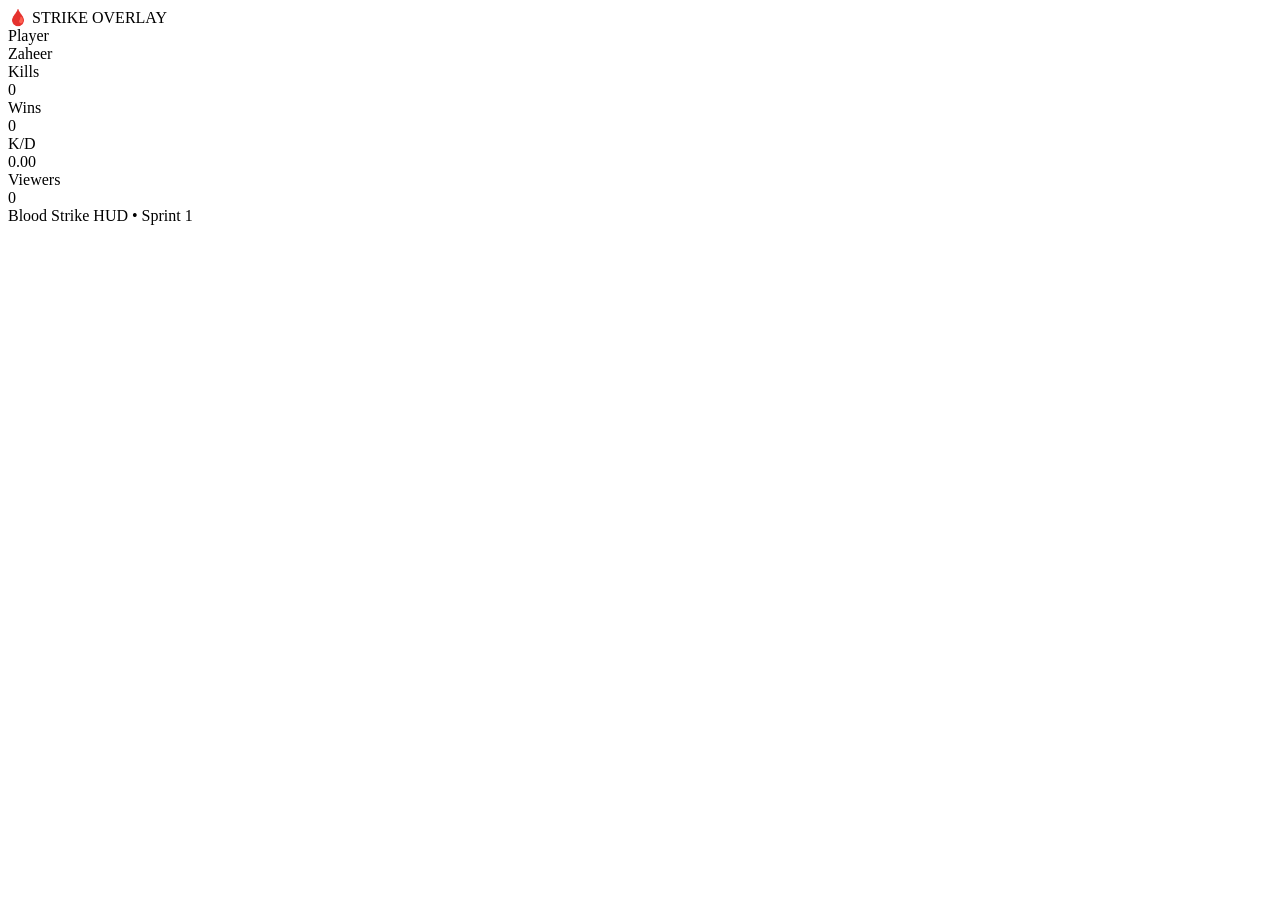
==== index.html @ 4f9eeae1 "move index.html to root folder" ====
<!DOCTYPE html>
<html lang="da">
<head>
    <meta charset="UTF-8">
    <meta name="viewport" content="width=device-width, initial-scale=1.0">
    <title>Strike Overlay</title>

    <link rel="stylesheet" href="style.css">
</head>

<body>

<div id="overlay">

    <div class="panel float">

        <div class="title">
            🩸 STRIKE OVERLAY
        </div>

        <div class="card">

            <div class="label">
                Player
            </div>

            <div class="value" id="playerName">
                Zaheer
            </div>

        </div>

        <div class="divider"></div>

        <div class="card">

            <div class="label">
                Kills
            </div>

            <div class="value" id="kills">
                0
            </div>

        </div>

        <div class="card">

            <div class="label">
                Wins
            </div>

            <div class="value" id="wins">
                0
            </div>

        </div>

        <div class="card">

            <div class="label">
                K/D
            </div>

            <div class="value" id="kd">
                0.00
            </div>

        </div>

        <div class="card">

            <div class="label">
                Viewers
            </div>

            <div class="value" id="viewers">
                0
            </div>

        </div>

        <div class="progress">
            <span></span>
        </div>

        <div class="footer">
            Blood Strike HUD • Sprint 1
        </div>

    </div>

</div>

<script src="script.js"></script>

</body>
</html>
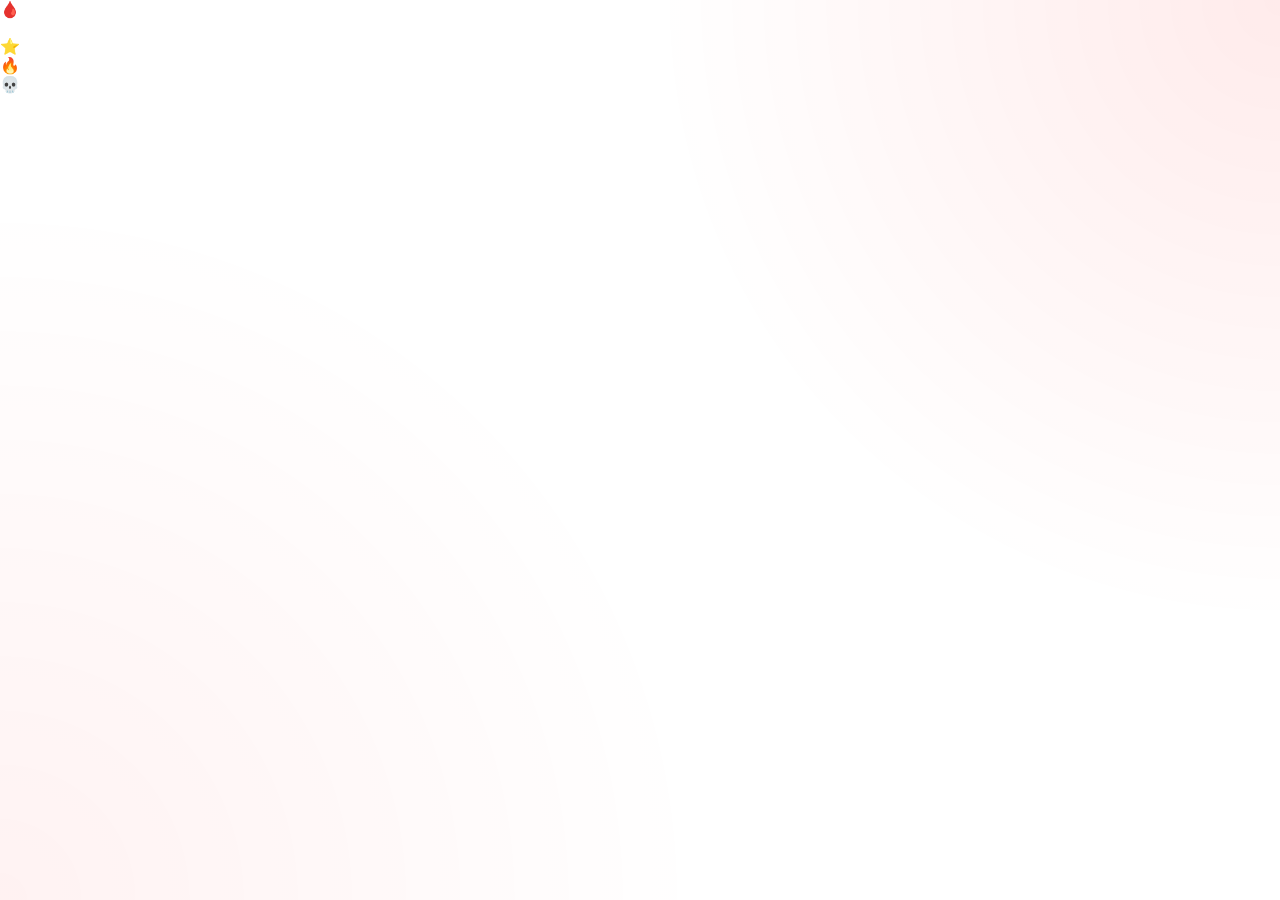
==== commit 19bf8052: "Update index.html" ====
--- a/index.html
+++ b/index.html
@@ -2,90 +2,37 @@
 <html lang="da">
 <head>
     <meta charset="UTF-8">
-    <meta name="viewport" content="width=device-width, initial-scale=1.0">
-    <title>Strike Overlay</title>
-
+    <title>StrikeOverlay</title>
     <link rel="stylesheet" href="style.css">
 </head>
 
 <body>
 
-<div id="overlay">
+<div class="overlay">
 
-    <div class="panel float">
+    <div class="header">
+        🩸 STRIKE OVERLAY
+    </div>
 
-        <div class="title">
-            🩸 STRIKE OVERLAY
+    <div class="rank">
+        GRANDMASTER
+    </div>
+
+    <div class="stats">
+
+        <div>
+            ⭐ RP
+            <span>3842</span>
         </div>
 
-        <div class="card">
-
-            <div class="label">
-                Player
-            </div>
-
-            <div class="value" id="playerName">
-                Zaheer
-            </div>
-
+        <div>
+            🔥 WINS
+            <span>421</span>
         </div>
 
-        <div class="divider"></div>
-
-        <div class="card">
-
-            <div class="label">
-                Kills
-            </div>
-
-            <div class="value" id="kills">
-                0
-            </div>
-
-        </div>
-
-        <div class="card">
-
-            <div class="label">
-                Wins
-            </div>
-
-            <div class="value" id="wins">
-                0
-            </div>
-
-        </div>
-
-        <div class="card">
-
-            <div class="label">
-                K/D
-            </div>
-
-            <div class="value" id="kd">
-                0.00
-            </div>
-
-        </div>
-
-        <div class="card">
-
-            <div class="label">
-                Viewers
-            </div>
-
-            <div class="value" id="viewers">
-                0
-            </div>
-
-        </div>
-
-        <div class="progress">
-            <span></span>
-        </div>
-
-        <div class="footer">
-            Blood Strike HUD • Sprint 1
+        <div>
+            💀 K/D
+            <span>3.48</span>
         </div>
 
     </div>
--- a/style.css
+++ b/style.css
@@ -0,0 +1,306 @@
+/* ===========================
+   Blood Strike Overlay Theme
+   =========================== */
+
+:root{
+    --bg:#0b0b0f;
+    --panel:rgba(20,20,24,.72);
+    --border:rgba(255,60,60,.35);
+    --red:#ff2d2d;
+    --red-glow:#ff4d4d;
+    --white:#ffffff;
+    --text:#d7d7d7;
+    --shadow:0 0 20px rgba(255,45,45,.35);
+}
+
+*{
+    margin:0;
+    padding:0;
+    box-sizing:border-box;
+    font-family:Segoe UI,Tahoma,Geneva,Verdana,sans-serif;
+}
+
+html,
+body{
+    width:100%;
+    height:100%;
+    overflow:hidden;
+    background:transparent;
+    color:var(--white);
+}
+
+/* Background Overlay */
+
+body::before{
+    content:"";
+    position:fixed;
+    inset:0;
+    background:
+        radial-gradient(circle at top right,
+        rgba(255,0,0,.08),
+        transparent 40%),
+        radial-gradient(circle at bottom left,
+        rgba(255,0,0,.05),
+        transparent 45%);
+    pointer-events:none;
+}
+
+/* HUD Container */
+
+#overlay{
+    position:absolute;
+    inset:0;
+    padding:30px;
+}
+
+/* Main Panel */
+
+.panel{
+    width:350px;
+    background:var(--panel);
+
+    backdrop-filter:blur(14px);
+    -webkit-backdrop-filter:blur(14px);
+
+    border:1px solid var(--border);
+
+    border-radius:18px;
+
+    box-shadow:
+        0 0 35px rgba(255,40,40,.15),
+        inset 0 0 12px rgba(255,255,255,.02);
+
+    padding:22px;
+
+    animation:fadeIn .8s ease;
+}
+
+/* Title */
+
+.title{
+    font-size:26px;
+    font-weight:700;
+
+    color:var(--white);
+
+    letter-spacing:1px;
+
+    margin-bottom:18px;
+
+    text-shadow:
+        0 0 10px var(--red),
+        0 0 20px var(--red);
+}
+
+/* Labels */
+
+.label{
+    font-size:13px;
+    text-transform:uppercase;
+    letter-spacing:2px;
+    color:#9a9a9a;
+    margin-bottom:6px;
+}
+
+/* Values */
+
+.value{
+    font-size:30px;
+    font-weight:700;
+    color:white;
+    text-shadow:0 0 12px rgba(255,40,40,.5);
+}
+
+/* Cards */
+
+.card{
+
+    margin-top:18px;
+
+    padding:15px;
+
+    background:rgba(255,255,255,.03);
+
+    border-left:3px solid var(--red);
+
+    border-radius:10px;
+
+    transition:.25s;
+}
+
+.card:hover{
+
+    transform:translateY(-3px);
+
+    box-shadow:var(--shadow);
+
+    border-left-color:#ff6666;
+}
+
+/* Progress */
+
+.progress{
+
+    margin-top:10px;
+
+    width:100%;
+
+    height:8px;
+
+    border-radius:20px;
+
+    background:#222;
+
+    overflow:hidden;
+}
+
+.progress span{
+
+    display:block;
+
+    height:100%;
+
+    width:65%;
+
+    background:linear-gradient(
+        90deg,
+        #b30000,
+        #ff2d2d,
+        #ff8888);
+
+    box-shadow:0 0 15px var(--red);
+
+    animation:pulse 2s infinite;
+}
+
+/* Divider */
+
+.divider{
+
+    margin:18px 0;
+
+    height:1px;
+
+    background:linear-gradient(
+        to right,
+        transparent,
+        rgba(255,0,0,.5),
+        transparent);
+}
+
+/* Footer */
+
+.footer{
+
+    margin-top:18px;
+
+    text-align:center;
+
+    color:#888;
+
+    font-size:12px;
+
+    letter-spacing:1px;
+}
+
+/* Small Glow Dot */
+
+.dot{
+
+    width:10px;
+    height:10px;
+
+    border-radius:50%;
+
+    background:var(--red);
+
+    box-shadow:
+        0 0 10px var(--red),
+        0 0 20px var(--red);
+
+    animation:pulse 1.8s infinite;
+}
+
+/* Animations */
+
+@keyframes fadeIn{
+
+    from{
+        opacity:0;
+        transform:translateY(20px);
+    }
+
+    to{
+        opacity:1;
+        transform:translateY(0);
+    }
+
+}
+
+@keyframes pulse{
+
+    0%{
+        opacity:.7;
+        box-shadow:0 0 5px var(--red);
+    }
+
+    50%{
+        opacity:1;
+        box-shadow:
+            0 0 18px var(--red),
+            0 0 28px var(--red);
+    }
+
+    100%{
+        opacity:.7;
+        box-shadow:0 0 5px var(--red);
+    }
+
+}
+
+/* Floating Effect */
+
+.float{
+
+    animation:float 4s ease-in-out infinite;
+}
+
+@keyframes float{
+
+    0%{
+        transform:translateY(0px);
+    }
+
+    50%{
+        transform:translateY(-5px);
+    }
+
+    100%{
+        transform:translateY(0px);
+    }
+
+}
+
+/* Responsive */
+
+@media(max-width:700px){
+
+    .panel{
+
+        width:100%;
+
+    }
+
+    .title{
+
+        font-size:22px;
+
+    }
+
+    .value{
+
+        font-size:24px;
+
+    }
+
+}
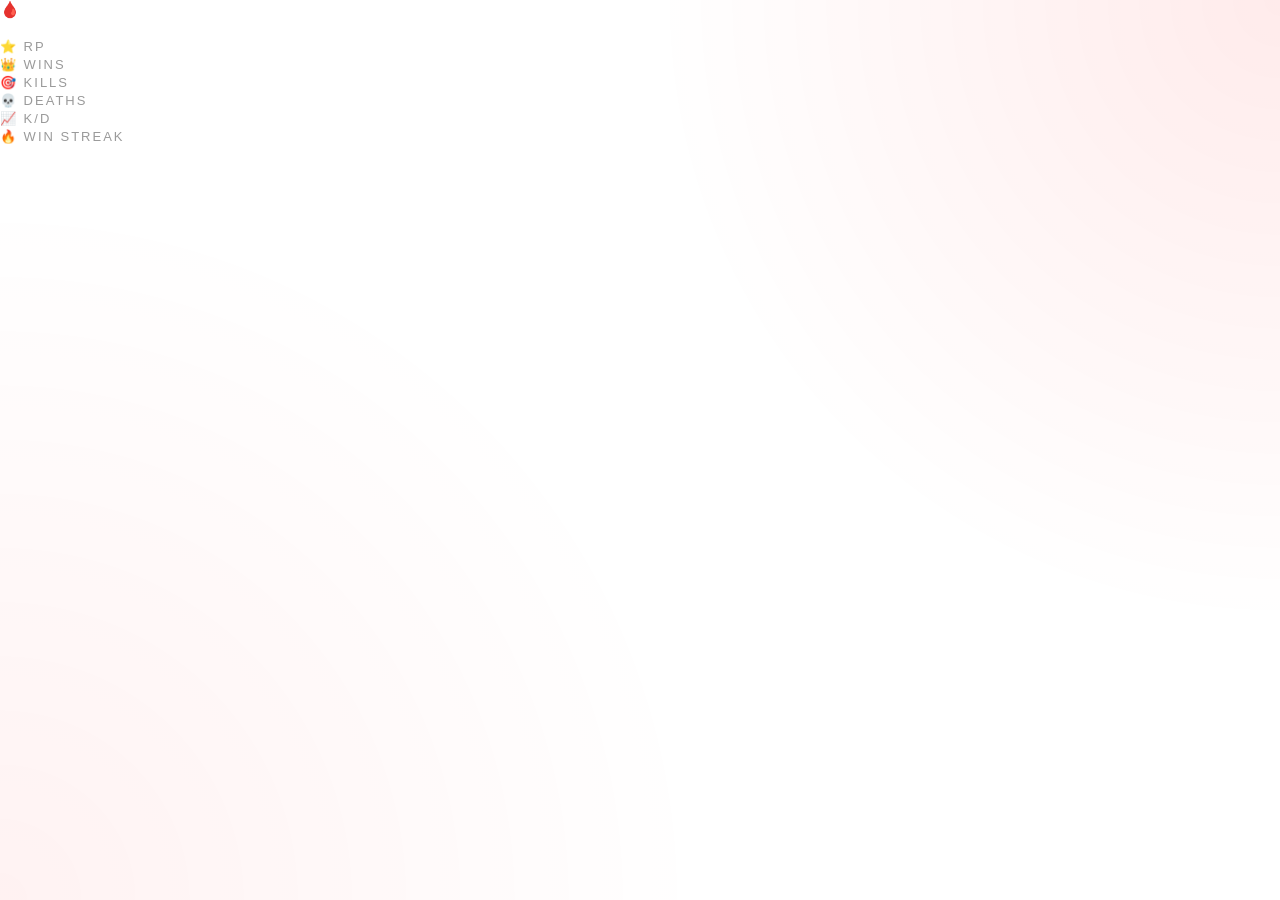
==== commit 18091ac7: "Update index.html" ====
--- a/index.html
+++ b/index.html
@@ -1,8 +1,11 @@
 <!DOCTYPE html>
 <html lang="da">
+
 <head>
     <meta charset="UTF-8">
+    <meta name="viewport" content="width=device-width, initial-scale=1.0">
     <title>StrikeOverlay</title>
+
     <link rel="stylesheet" href="style.css">
 </head>
 
@@ -14,25 +17,40 @@
         🩸 STRIKE OVERLAY
     </div>
 
-    <div class="rank">
-        GRANDMASTER
+    <div class="rank" id="rank">
+        LOADING...
     </div>
 
     <div class="stats">
 
-        <div>
-            ⭐ RP
-            <span>3842</span>
+        <div class="stat">
+            <span class="label">⭐ RP</span>
+            <span id="rp">0</span>
         </div>
 
-        <div>
-            🔥 WINS
-            <span>421</span>
+        <div class="stat">
+            <span class="label">👑 Wins</span>
+            <span id="wins">0</span>
         </div>
 
-        <div>
-            💀 K/D
-            <span>3.48</span>
+        <div class="stat">
+            <span class="label">🎯 Kills</span>
+            <span id="kills">0</span>
+        </div>
+
+        <div class="stat">
+            <span class="label">💀 Deaths</span>
+            <span id="deaths">0</span>
+        </div>
+
+        <div class="stat">
+            <span class="label">📈 K/D</span>
+            <span id="kd">0.00</span>
+        </div>
+
+        <div class="stat">
+            <span class="label">🔥 Win Streak</span>
+            <span id="winStreak">0</span>
         </div>
 
     </div>
